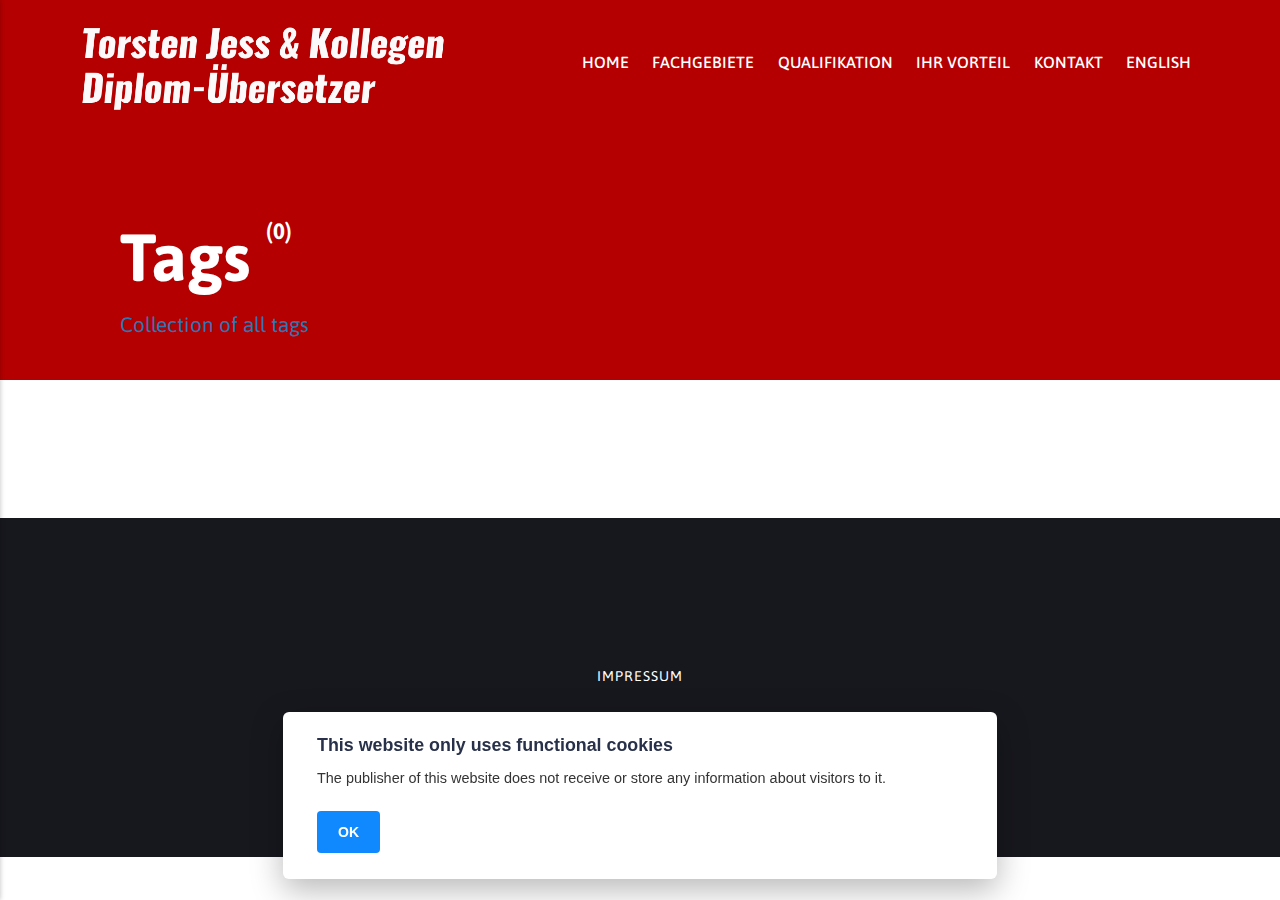
==== tags/index.html @ 572be4d6 "Updated from Publii" ====
<!DOCTYPE html><html lang="en-us"><head><meta charset="utf-8"><meta http-equiv="X-UA-Compatible" content="IE=edge"><meta name="viewport" content="width=device-width,initial-scale=1"><title>All tags - YOUR TRANSLATOR | TORSTEN JESS | DEUTSCH</title><meta name="robots" content="noindex, follow"><meta name="generator" content="Publii Open-Source CMS for Static Site"><link rel="alternate" type="application/atom+xml" href="https://the-transcreators.github.io/your-translator/feed.xml"><link rel="alternate" type="application/json" href="https://the-transcreators.github.io/your-translator/feed.json"><meta property="og:title" content="YOUR TRANSLATOR | TORSTEN JESS | DEUTSCH"><meta property="og:image" content="https://the-transcreators.github.io/your-translator/media/website/logo4_de.png"><meta property="og:image:width" content="1666"><meta property="og:image:height" content="366"><meta property="og:site_name" content="YOUR TRANSLATOR | TORSTEN JESS | DEUTSCH"><meta property="og:description" content=""><meta property="og:url" content="https://the-transcreators.github.io/your-translator/tags/"><meta property="og:type" content="website"><link rel="shortcut icon" href="https://the-transcreators.github.io/your-translator/media/website/favicon-t-192.png" type="image/png"><link rel="preload" href="https://the-transcreators.github.io/your-translator/assets/dynamic/fonts/asap/asap.woff2" as="font" type="font/woff2" crossorigin><link rel="stylesheet" href="https://the-transcreators.github.io/your-translator/assets/css/style.css?v=62b24e3a5eb54966330beeec2709a591"><script type="application/ld+json">{"@context":"http://schema.org","@type":"Organization","name":"YOUR TRANSLATOR | TORSTEN JESS | DEUTSCH","logo":"https://the-transcreators.github.io/your-translator/media/website/logo4_de.png","url":"https://the-transcreators.github.io/your-translator/"}</script></head><body><div class="site-container"><header class="top" id="js-header"><a class="logo" href="https://the-transcreators.github.io/your-translator/"><img src="https://the-transcreators.github.io/your-translator/media/website/logo4_de.png" alt="YOUR TRANSLATOR | TORSTEN JESS | DEUTSCH" width="1666" height="366"></a><nav class="navbar js-navbar"><button class="navbar__toggle js-toggle" aria-label="Menu" aria-haspopup="true" aria-expanded="false"><span class="navbar__toggle-box"><span class="navbar__toggle-inner">Menu</span></span></button><ul class="navbar__menu"><li><a href="https://the-transcreators.github.io/your-translator/" target="_self">HOME</a></li><li><a href="https://the-transcreators.github.io/your-translator/fachgebiete.html" target="_self">FACHGEBIETE</a></li><li><a href="https://the-transcreators.github.io/your-translator/qualifikation.html" target="_self">QUALIFIKATION</a></li><li><a href="https://the-transcreators.github.io/your-translator/ihr-vorteil.html" target="_self">IHR VORTEIL</a></li><li><a href="https://the-transcreators.github.io/your-translator/kontakt.html" target="_self">KONTAKT</a></li><li><a href="http://your-translator.com/en" target="_self">ENGLISH</a></li></ul></nav></header><main><div class="hero"><header class="hero__content"><div class="wrapper"><h1>Tags <sup>(0)</sup></h1><p>Collection of all tags</p></div></header></div><div class="wrapper"><ul class="feed feed--grid"></ul></div></main><footer class="footer"><div class="footer__copyright"><p><a href="http://your-translator.com/impressum.html">IMPRESSUM</a></p><p><a href="mailto:torsten.jess@your-translator.com">torsten.jess@your-translator.com</a></p></div><button onclick="backToTopFunction()" id="backToTop" class="footer__bttop" aria-label="Back to top" title="Back to top"><svg><use xlink:href="https://the-transcreators.github.io/your-translator/assets/svg/svg-map.svg#toparrow"/></svg></button></footer></div><script>window.publiiThemeMenuConfig = {    
        mobileMenuMode: 'sidebar',
        animationSpeed: 300,
        submenuWidth: 'auto',
        doubleClickTime: 500,
        mobileMenuExpandableSubmenus: true, 
        relatedContainerForOverlayMenuSelector: '.top',
   };</script><script defer="defer" src="https://the-transcreators.github.io/your-translator/assets/js/scripts.min.js?v=6ca8b60e6534a3888de1205e82df8528"></script><script>var images = document.querySelectorAll('img[loading]');

        for (var i = 0; i < images.length; i++) {
            if (images[i].complete) {
                images[i].classList.add('is-loaded');
            } else {
                images[i].addEventListener('load', function () {
                    this.classList.add('is-loaded');
                }, false);
            }
        }</script><div class="pcb" data-behaviour="link" data-behaviour-link="#cookie-settings" data-revision="1" data-config-ttl="90" data-debug-mode="false"><div role="dialog" aria-modal="true" aria-hidden="true" aria-labelledby="pcb-title" aria-describedby="pcb-txt" class="pcb__banner"><div class="pcb__inner"><div id="pcb-title" role="heading" aria-level="2" class="pcb__title">This website only uses functional cookies</div><div id="pcb-txt" class="pcb__txt">The publisher of this website does not receive or store any information about visitors to it.</div><div class="pcb__buttons"><button type="button" class="pcb__btn pcb__btn--solid pcb__btn--accept">OK</button></div></div></div></div><script>(function(win) {
    if (!document.querySelector('.pcb')) {
        return;
    }

    var cbConfig = {
        behaviour: document.querySelector('.pcb').getAttribute('data-behaviour'),
        behaviourLink: document.querySelector('.pcb').getAttribute('data-behaviour-link'),
        revision: document.querySelector('.pcb').getAttribute('data-revision'),
        configTTL: parseInt(document.querySelector('.pcb').getAttribute('data-config-ttl'), 10),
        debugMode: document.querySelector('.pcb').getAttribute('data-debug-mode') === 'true',
        initialState: null,
        previouslyAccepted: []
    };

    var cbUI = {
        wrapper: document.querySelector('.pcb'),
        banner: {
            element: null,
            btnAccept: null,
            btnReject: null,
            btnConfigure: null
        },
        popup: {
            element: null,
            btnClose: null,
            btnSave: null,
            btnAccept: null,
            btnReject: null,
            checkboxes: null,
        },
        overlay: null,
        badge: null,
        blockedScripts: document.querySelectorAll('script[type^="gdpr-blocker/"]'),
        triggerLinks: cbConfig.behaviourLink ? document.querySelectorAll('a[href*="' + cbConfig.behaviourLink + '"]') : null
    };

    function initUI () {
        // setup banner elements
        cbUI.banner.element = cbUI.wrapper.querySelector('.pcb__banner');
        cbUI.banner.btnAccept = cbUI.banner.element.querySelector('.pcb__btn--accept');
        cbUI.banner.btnReject = cbUI.banner.element.querySelector('.pcb__btn--reject');
        cbUI.banner.btnConfigure = cbUI.banner.element.querySelector('.pcb__btn--configure');

        // setup popup elements
        if (cbUI.wrapper.querySelector('.pcb__popup')) {
            cbUI.popup.element = cbUI.wrapper.querySelector('.pcb__popup');
            cbUI.popup.btnClose = cbUI.wrapper.querySelector('.pcb__popup__close');
            cbUI.popup.btnSave = cbUI.popup.element.querySelector('.pcb__btn--save');
            cbUI.popup.btnAccept = cbUI.popup.element.querySelector('.pcb__btn--accept');
            cbUI.popup.btnReject = cbUI.popup.element.querySelector('.pcb__btn--reject');
            cbUI.popup.checkboxes = cbUI.popup.element.querySelector('input[type="checkbox"]');
            // setup overlay
            cbUI.overlay = cbUI.wrapper.querySelector('.pcb__overlay');
        }

        cbUI.badge = cbUI.wrapper.querySelector('.pcb__badge');

        if (cbConfig.behaviour.indexOf('link') > -1) {
            for (var i = 0; i < cbUI.triggerLinks.length; i++) {
                cbUI.triggerLinks[i].addEventListener('click', function(e) {
                    e.preventDefault();
                    showBannerOrPopup();
                });
            }
        }
    }

    function initState () {
        var lsKeyName = getConfigName();
        var currentConfig = localStorage.getItem(lsKeyName);
        var configIsFresh = checkIfConfigIsFresh();

        if (!configIsFresh || currentConfig === null) {
            if (cbConfig.debugMode) {
                console.log('🍪 Config not found, or configuration expired');
            }

            showBanner();
        } else if (typeof currentConfig === 'string') {
            if (cbConfig.debugMode) {
                console.log('🍪 Config founded');
            }

            showBadge();

            if (cbUI.popup.element) {
                var allowedGroups = currentConfig.split(',');
                var checkedCheckboxes = cbUI.popup.element.querySelectorAll('input[type="checkbox"]:checked');

                for (var j = 0; j < checkedCheckboxes.length; j++) {
                    var name = checkedCheckboxes[j].getAttribute('data-group-name');

                    if (name && name !== '-' && allowedGroups.indexOf(name) === -1) {
                        checkedCheckboxes[j].checked = false;
                    }
                }

                for (var i = 0; i < allowedGroups.length; i++) {
                    var checkbox = cbUI.popup.element.querySelector('input[type="checkbox"][data-group-name="' + allowedGroups[i] + '"]');

                    if (checkbox) {
                        checkbox.checked = true;
                    }

                    allowCookieGroup(allowedGroups[i]);
                }
            }
        }

        setTimeout(function () {
            cbConfig.initialState = getInitialStateOfConsents();
        }, 0);
    }

    function checkIfConfigIsFresh () {
        var lastConfigSave = localStorage.getItem('publii-gdpr-cookies-config-save-date');

        if (lastConfigSave === null) {
            return false;
        }

        lastConfigSave = parseInt(lastConfigSave, 10);

        if (lastConfigSave === 0) {
            return true;
        }

        if (+new Date() - lastConfigSave < cbConfig.configTTL * 24 * 60 * 60 * 1000) {
            return true;
        }

        return false;
    }

    function initBannerEvents () {
        cbUI.banner.btnAccept.addEventListener('click', function (e) {
            e.preventDefault();
            acceptAllCookies('banner');
            showBadge();
        }, false);

        if (cbUI.banner.btnReject) {
            cbUI.banner.btnReject.addEventListener('click', function (e) {
                e.preventDefault();
                rejectAllCookies();
                showBadge();
            }, false);
        }

        if (cbUI.banner.btnConfigure) {
            cbUI.banner.btnConfigure.addEventListener('click', function (e) {
                e.preventDefault();
                hideBanner();
                showAdvancedPopup();
                showBadge();
            }, false);
        }
    }

    function initPopupEvents () {
        if (!cbUI.popup.element) {
            return;
        }

        cbUI.overlay.addEventListener('click', function (e) {
            hideAdvancedPopup();
        }, false);

        cbUI.popup.element.addEventListener('click', function (e) {
            e.stopPropagation();
        }, false);

        cbUI.popup.btnAccept.addEventListener('click', function (e) {
            e.preventDefault();
            acceptAllCookies('popup');
        }, false);

        cbUI.popup.btnReject.addEventListener('click', function (e) {
            e.preventDefault();
            rejectAllCookies();
        }, false);

        cbUI.popup.btnSave.addEventListener('click', function (e) {
            e.preventDefault();
            saveConfiguration();
        }, false);

        cbUI.popup.btnClose.addEventListener('click', function (e) {
            e.preventDefault();
            hideAdvancedPopup();
        }, false);
    }

    function initBadgeEvents () {
        if (!cbUI.badge) {
            return;
        }

        cbUI.badge.addEventListener('click', function (e) {
            showBannerOrPopup();
        }, false);
    }

    initUI();
    initState();
    initBannerEvents();
    initPopupEvents();
    initBadgeEvents();

    /**
     * API
     */
    function addScript (src, inline) {
        var newScript = document.createElement('script');

        if (src) {
            newScript.setAttribute('src', src);
        }

        if (inline) {
            newScript.text = inline;
        }

        document.body.appendChild(newScript);
    }

    function allowCookieGroup (allowedGroup) {
        var scripts = document.querySelectorAll('script[type="gdpr-blocker/' + allowedGroup + '"]');
        cbConfig.previouslyAccepted.push(allowedGroup);
    
        for (var j = 0; j < scripts.length; j++) {
            addScript(scripts[j].src, scripts[j].text);
        }

        var groupEvent = new Event('publii-cookie-banner-unblock-' + allowedGroup);
        document.body.dispatchEvent(groupEvent);
        unlockEmbeds(allowedGroup);

        if (cbConfig.debugMode) {
            console.log('🍪 Allowed group: ' + allowedGroup);
        }
    }

    function showBannerOrPopup () {
        if (cbUI.popup.element) {
            showAdvancedPopup();
        } else {
            showBanner();
        }
    }

    function showAdvancedPopup () {
        cbUI.popup.element.classList.add('is-visible');
        cbUI.overlay.classList.add('is-visible');
        cbUI.popup.element.setAttribute('aria-hidden', 'false');
        cbUI.overlay.setAttribute('aria-hidden', 'false');
    }

    function hideAdvancedPopup () {
        cbUI.popup.element.classList.remove('is-visible');
        cbUI.overlay.classList.remove('is-visible');
        cbUI.popup.element.setAttribute('aria-hidden', 'true');
        cbUI.overlay.setAttribute('aria-hidden', 'true');
    }

    function showBanner () {
        cbUI.banner.element.classList.add('is-visible');
        cbUI.banner.element.setAttribute('aria-hidden', 'false');
    }

    function hideBanner () {
        cbUI.banner.element.classList.remove('is-visible');
        cbUI.banner.element.setAttribute('aria-hidden', 'true');
    }

    function showBadge () {
        if (!cbUI.badge) {
            return;
        }

        cbUI.badge.classList.add('is-visible');
        cbUI.badge.setAttribute('aria-hidden', 'false');
    }

    function getConfigName () {
        var lsKeyName = 'publii-gdpr-allowed-cookies';

        if (cbConfig.revision) {
            lsKeyName = lsKeyName + '-v' + parseInt(cbConfig.revision, 10);
        }

        return lsKeyName;
    }

    function storeConfiguration (allowedGroups) {
        var lsKeyName = getConfigName();
        var dataToStore = allowedGroups.join(',');
        localStorage.setItem(lsKeyName, dataToStore);

        if (cbConfig.configTTL === 0) {
            localStorage.setItem('publii-gdpr-cookies-config-save-date', 0);

            if (cbConfig.debugMode) {
                console.log('🍪 Store never expiring configuration');
            }
        } else {
            localStorage.setItem('publii-gdpr-cookies-config-save-date', +new Date());
        }
    }

    function getInitialStateOfConsents () {
        if (!cbUI.popup.element) {
            return [];
        }

        var checkedGroups = cbUI.popup.element.querySelectorAll('input[type="checkbox"]:checked');
        var groups = [];

        for (var i = 0; i < checkedGroups.length; i++) {
            var allowedGroup = checkedGroups[i].getAttribute('data-group-name');

            if (allowedGroup !== '') {
                groups.push(allowedGroup);
            }
        }

        if (cbConfig.debugMode) {
            console.log('🍪 Initial state: ' + groups.join(', '));
        }

        return groups;
    }

    function getCurrentStateOfConsents () {
        if (!cbUI.popup.element) {
            return [];
        }

        var checkedGroups = cbUI.popup.element.querySelectorAll('input[type="checkbox"]:checked');
        var groups = [];

        for (var i = 0; i < checkedGroups.length; i++) {
            var allowedGroup = checkedGroups[i].getAttribute('data-group-name');

            if (allowedGroup !== '') {
                groups.push(allowedGroup);
            }
        }

        if (cbConfig.debugMode) {
            console.log('🍪 State to save: ' + groups.join(', '));
        }

        return groups;
    }

    function getAllGroups () {
        if (!cbUI.popup.element) {
            return [];
        }

        var checkedGroups = cbUI.popup.element.querySelectorAll('input[type="checkbox"]');
        var groups = [];

        for (var i = 0; i < checkedGroups.length; i++) {
            var allowedGroup = checkedGroups[i].getAttribute('data-group-name');

            if (allowedGroup !== '') {
                groups.push(allowedGroup);
            }
        }

        return groups;
    }

    function acceptAllCookies (source) {
        var groupsToAccept = getAllGroups();
        storeConfiguration(groupsToAccept);

        for (var i = 0; i < groupsToAccept.length; i++) {
            var group = groupsToAccept[i];

            if (cbConfig.initialState.indexOf(group) > -1 || cbConfig.previouslyAccepted.indexOf(group) > -1) {
                if (cbConfig.debugMode) {
                    console.log('🍪 Skip previously activated group: ' + group);
                }

                continue;
            }

            allowCookieGroup(group);
        }

        if (cbUI.popup.element) {
            var checkboxesToCheck = cbUI.popup.element.querySelectorAll('input[type="checkbox"]');

            for (var j = 0; j < checkboxesToCheck.length; j++) {
                checkboxesToCheck[j].checked = true;
            }
        }

        if (cbConfig.debugMode) {
            console.log('🍪 Accept all cookies: ', groupsToAccept.join(', '));
        }

        if (source === 'popup') {
            hideAdvancedPopup();
        } else if (source === 'banner') {
            hideBanner();
        }
    }

    function rejectAllCookies () {
        if (cbConfig.debugMode) {
            console.log('🍪 Reject all cookies');
        }

        storeConfiguration([]);
        setTimeout(function () {
            window.location.reload();
        }, 100);
    }

    function saveConfiguration () {
        var groupsToAccept = getCurrentStateOfConsents();
        storeConfiguration(groupsToAccept);

        if (cbConfig.debugMode) {
            console.log('🍪 Save new config: ', groupsToAccept.join(', '));
        }

        if (reloadIsNeeded(groupsToAccept)) {
            setTimeout(function () {
                window.location.reload();
            }, 100);
            return;
        }

        for (var i = 0; i < groupsToAccept.length; i++) {
            var group = groupsToAccept[i];

            if (cbConfig.initialState.indexOf(group) > -1 || cbConfig.previouslyAccepted.indexOf(group) > -1) {
                if (cbConfig.debugMode) {
                    console.log('🍪 Skip previously activated group: ' + group);
                }

                continue;
            }

            allowCookieGroup(group);
        }

        hideAdvancedPopup();
    }

    function reloadIsNeeded (groupsToAccept) {
        // check if user rejected consent for initial groups
        var initialGroups = cbConfig.initialState;
        var previouslyAcceptedGroups = cbConfig.previouslyAccepted;
        var groupsToCheck = initialGroups.concat(previouslyAcceptedGroups);

        for (var i = 0; i < groupsToCheck.length; i++) {
            var groupToCheck = groupsToCheck[i];

            if (groupsToAccept.indexOf(groupToCheck) === -1) {
                if (cbConfig.debugMode) {
                    console.log('🍪 Reload is needed due lack of: ', groupToCheck);
                }

                return true;
            }
        }

        return false;
    }

    function unlockEmbeds (cookieGroup) {
        var iframesToUnlock = document.querySelectorAll('.pec-wrapper[data-consent-group-id="' + cookieGroup + '"]');

        for (var i = 0; i < iframesToUnlock.length; i++) {
            var iframeWrapper = iframesToUnlock[i];
            iframeWrapper.querySelector('.pec-overlay').classList.remove('is-active');
            iframeWrapper.querySelector('.pec-overlay').setAttribute('aria-hidden', 'true');
            var iframe = iframeWrapper.querySelector('iframe');
            iframe.setAttribute('src', iframe.getAttribute('data-consent-src'));
        }
    }

    win.publiiEmbedConsentGiven = function (cookieGroup) {
        // it will unlock embeds
        allowCookieGroup(cookieGroup);

        var checkbox = cbUI.popup.element.querySelector('input[type="checkbox"][data-group-name="' + cookieGroup + '"]');

        if (checkbox) {
            checkbox.checked = true;
        }

        var groupsToAccept = getCurrentStateOfConsents();
        storeConfiguration(groupsToAccept);

        if (cbConfig.debugMode) {
            console.log('🍪 Save new config: ', groupsToAccept.join(', '));
        }
    }
})(window);</script></body></html>
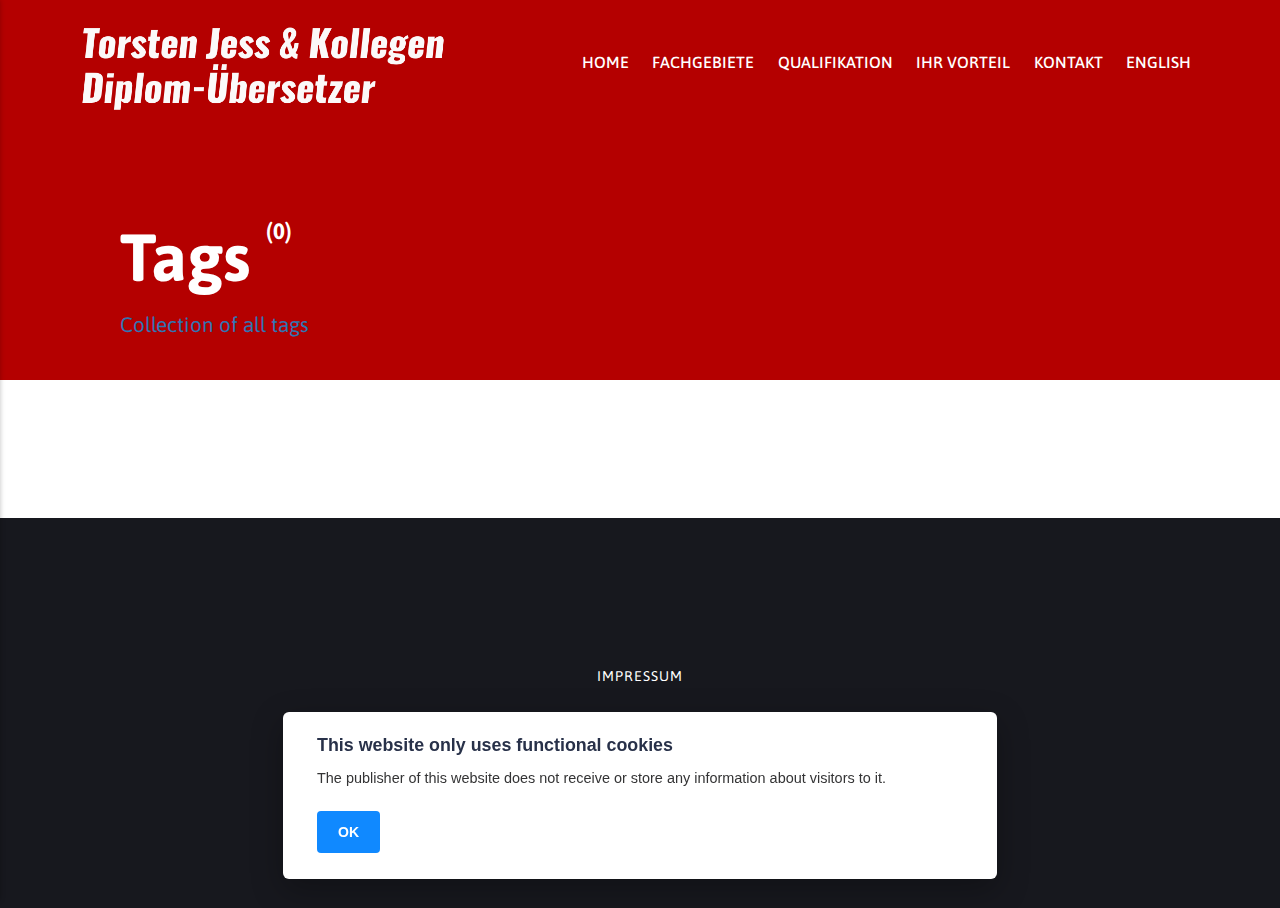
==== commit a4e623cc: "Updated from Publii" ====
--- a/tags/index.html
+++ b/tags/index.html
@@ -1,4 +1,4 @@
-<!DOCTYPE html><html lang="en-us"><head><meta charset="utf-8"><meta http-equiv="X-UA-Compatible" content="IE=edge"><meta name="viewport" content="width=device-width,initial-scale=1"><title>All tags - YOUR TRANSLATOR | TORSTEN JESS | DEUTSCH</title><meta name="robots" content="noindex, follow"><meta name="generator" content="Publii Open-Source CMS for Static Site"><link rel="alternate" type="application/atom+xml" href="https://the-transcreators.github.io/your-translator/feed.xml"><link rel="alternate" type="application/json" href="https://the-transcreators.github.io/your-translator/feed.json"><meta property="og:title" content="YOUR TRANSLATOR | TORSTEN JESS | DEUTSCH"><meta property="og:image" content="https://the-transcreators.github.io/your-translator/media/website/logo4_de.png"><meta property="og:image:width" content="1666"><meta property="og:image:height" content="366"><meta property="og:site_name" content="YOUR TRANSLATOR | TORSTEN JESS | DEUTSCH"><meta property="og:description" content=""><meta property="og:url" content="https://the-transcreators.github.io/your-translator/tags/"><meta property="og:type" content="website"><link rel="shortcut icon" href="https://the-transcreators.github.io/your-translator/media/website/favicon-t-192.png" type="image/png"><link rel="preload" href="https://the-transcreators.github.io/your-translator/assets/dynamic/fonts/asap/asap.woff2" as="font" type="font/woff2" crossorigin><link rel="stylesheet" href="https://the-transcreators.github.io/your-translator/assets/css/style.css?v=62b24e3a5eb54966330beeec2709a591"><script type="application/ld+json">{"@context":"http://schema.org","@type":"Organization","name":"YOUR TRANSLATOR | TORSTEN JESS | DEUTSCH","logo":"https://the-transcreators.github.io/your-translator/media/website/logo4_de.png","url":"https://the-transcreators.github.io/your-translator/"}</script></head><body><div class="site-container"><header class="top" id="js-header"><a class="logo" href="https://the-transcreators.github.io/your-translator/"><img src="https://the-transcreators.github.io/your-translator/media/website/logo4_de.png" alt="YOUR TRANSLATOR | TORSTEN JESS | DEUTSCH" width="1666" height="366"></a><nav class="navbar js-navbar"><button class="navbar__toggle js-toggle" aria-label="Menu" aria-haspopup="true" aria-expanded="false"><span class="navbar__toggle-box"><span class="navbar__toggle-inner">Menu</span></span></button><ul class="navbar__menu"><li><a href="https://the-transcreators.github.io/your-translator/" target="_self">HOME</a></li><li><a href="https://the-transcreators.github.io/your-translator/fachgebiete.html" target="_self">FACHGEBIETE</a></li><li><a href="https://the-transcreators.github.io/your-translator/qualifikation.html" target="_self">QUALIFIKATION</a></li><li><a href="https://the-transcreators.github.io/your-translator/ihr-vorteil.html" target="_self">IHR VORTEIL</a></li><li><a href="https://the-transcreators.github.io/your-translator/kontakt.html" target="_self">KONTAKT</a></li><li><a href="http://your-translator.com/en" target="_self">ENGLISH</a></li></ul></nav></header><main><div class="hero"><header class="hero__content"><div class="wrapper"><h1>Tags <sup>(0)</sup></h1><p>Collection of all tags</p></div></header></div><div class="wrapper"><ul class="feed feed--grid"></ul></div></main><footer class="footer"><div class="footer__copyright"><p><a href="http://your-translator.com/impressum.html">IMPRESSUM</a></p><p><a href="mailto:torsten.jess@your-translator.com">torsten.jess@your-translator.com</a></p></div><button onclick="backToTopFunction()" id="backToTop" class="footer__bttop" aria-label="Back to top" title="Back to top"><svg><use xlink:href="https://the-transcreators.github.io/your-translator/assets/svg/svg-map.svg#toparrow"/></svg></button></footer></div><script>window.publiiThemeMenuConfig = {    
+<!DOCTYPE html><html lang="en-us"><head><meta charset="utf-8"><meta http-equiv="X-UA-Compatible" content="IE=edge"><meta name="viewport" content="width=device-width,initial-scale=1"><title>All tags - YOUR TRANSLATOR | TORSTEN JESS | DEUTSCH</title><meta name="robots" content="noindex, follow"><meta name="generator" content="Publii Open-Source CMS for Static Site"><link rel="alternate" type="application/atom+xml" href="https://the-transcreators.github.io/your-translator/feed.xml"><link rel="alternate" type="application/json" href="https://the-transcreators.github.io/your-translator/feed.json"><meta property="og:title" content="YOUR TRANSLATOR | TORSTEN JESS | DEUTSCH"><meta property="og:image" content="https://the-transcreators.github.io/your-translator/media/website/logo4_de.png"><meta property="og:image:width" content="1666"><meta property="og:image:height" content="366"><meta property="og:site_name" content="YOUR TRANSLATOR | TORSTEN JESS | DEUTSCH"><meta property="og:description" content=""><meta property="og:url" content="https://the-transcreators.github.io/your-translator/tags/"><meta property="og:type" content="website"><link rel="shortcut icon" href="https://the-transcreators.github.io/your-translator/media/website/favicon-t-192.png" type="image/png"><link rel="preload" href="https://the-transcreators.github.io/your-translator/assets/dynamic/fonts/asap/asap.woff2" as="font" type="font/woff2" crossorigin><link rel="stylesheet" href="https://the-transcreators.github.io/your-translator/assets/css/style.css?v=62b24e3a5eb54966330beeec2709a591"><script type="application/ld+json">{"@context":"http://schema.org","@type":"Organization","name":"YOUR TRANSLATOR | TORSTEN JESS | DEUTSCH","logo":"https://the-transcreators.github.io/your-translator/media/website/logo4_de.png","url":"https://the-transcreators.github.io/your-translator/"}</script></head><body><div class="site-container"><header class="top" id="js-header"><a class="logo" href="https://the-transcreators.github.io/your-translator/"><img src="https://the-transcreators.github.io/your-translator/media/website/logo4_de.png" alt="YOUR TRANSLATOR | TORSTEN JESS | DEUTSCH" width="1666" height="366"></a><nav class="navbar js-navbar"><button class="navbar__toggle js-toggle" aria-label="Menu" aria-haspopup="true" aria-expanded="false"><span class="navbar__toggle-box"><span class="navbar__toggle-inner">Menu</span></span></button><ul class="navbar__menu"><li><a href="https://the-transcreators.github.io/your-translator/" target="_self">HOME</a></li><li><a href="https://the-transcreators.github.io/your-translator/fachgebiete.html" target="_self">FACHGEBIETE</a></li><li><a href="https://the-transcreators.github.io/your-translator/qualifikation.html" target="_self">QUALIFIKATION</a></li><li><a href="https://the-transcreators.github.io/your-translator/ihr-vorteil.html" target="_self">IHR VORTEIL</a></li><li><a href="https://the-transcreators.github.io/your-translator/kontakt.html" target="_self">KONTAKT</a></li><li><a href="http://your-translator.com/en" target="_self">ENGLISH</a></li></ul></nav></header><main><div class="hero"><header class="hero__content"><div class="wrapper"><h1>Tags <sup>(0)</sup></h1><p>Collection of all tags</p></div></header></div><div class="wrapper"><ul class="feed feed--grid"></ul></div></main><footer class="footer"><div class="footer__copyright"><p><a href="http://your-translator.com/impressum.html">IMPRESSUM</a></p><p><a href="https://the-transcreators.github.io/your-translator/impressum.html">IMPRESSUM</a></p><p><a href="mailto:torsten.jess@your-translator.com">torsten.jess@your-translator.com</a></p></div><button onclick="backToTopFunction()" id="backToTop" class="footer__bttop" aria-label="Back to top" title="Back to top"><svg><use xlink:href="https://the-transcreators.github.io/your-translator/assets/svg/svg-map.svg#toparrow"/></svg></button></footer></div><script>window.publiiThemeMenuConfig = {    
         mobileMenuMode: 'sidebar',
         animationSpeed: 300,
         submenuWidth: 'auto',
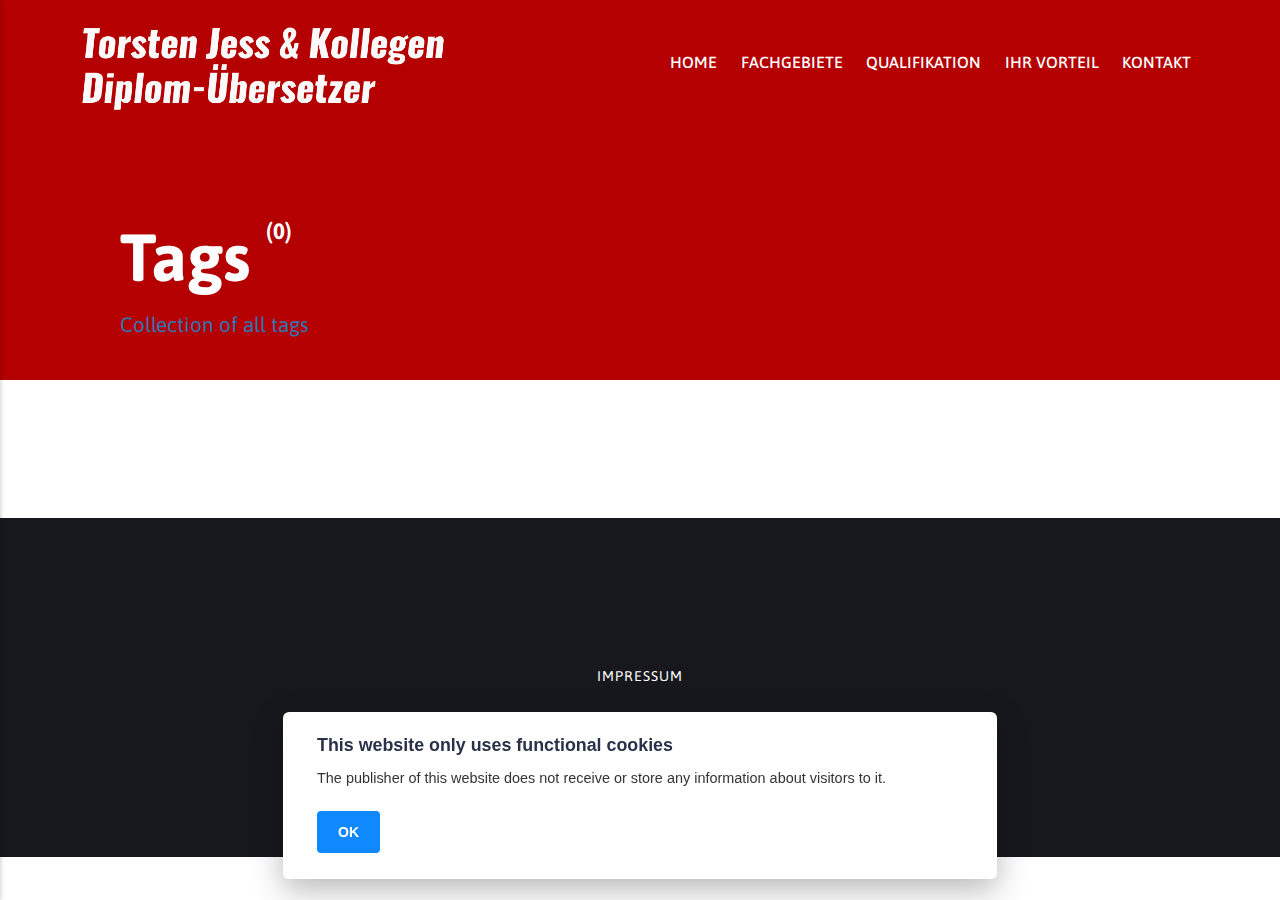
==== commit 236cd4a2: "Updated from Publii" ====
--- a/tags/index.html
+++ b/tags/index.html
@@ -1,4 +1,4 @@
-<!DOCTYPE html><html lang="en-us"><head><meta charset="utf-8"><meta http-equiv="X-UA-Compatible" content="IE=edge"><meta name="viewport" content="width=device-width,initial-scale=1"><title>All tags - YOUR TRANSLATOR | TORSTEN JESS | DEUTSCH</title><meta name="robots" content="noindex, follow"><meta name="generator" content="Publii Open-Source CMS for Static Site"><link rel="alternate" type="application/atom+xml" href="https://the-transcreators.github.io/your-translator/feed.xml"><link rel="alternate" type="application/json" href="https://the-transcreators.github.io/your-translator/feed.json"><meta property="og:title" content="YOUR TRANSLATOR | TORSTEN JESS | DEUTSCH"><meta property="og:image" content="https://the-transcreators.github.io/your-translator/media/website/logo4_de.png"><meta property="og:image:width" content="1666"><meta property="og:image:height" content="366"><meta property="og:site_name" content="YOUR TRANSLATOR | TORSTEN JESS | DEUTSCH"><meta property="og:description" content=""><meta property="og:url" content="https://the-transcreators.github.io/your-translator/tags/"><meta property="og:type" content="website"><link rel="shortcut icon" href="https://the-transcreators.github.io/your-translator/media/website/favicon-t-192.png" type="image/png"><link rel="preload" href="https://the-transcreators.github.io/your-translator/assets/dynamic/fonts/asap/asap.woff2" as="font" type="font/woff2" crossorigin><link rel="stylesheet" href="https://the-transcreators.github.io/your-translator/assets/css/style.css?v=62b24e3a5eb54966330beeec2709a591"><script type="application/ld+json">{"@context":"http://schema.org","@type":"Organization","name":"YOUR TRANSLATOR | TORSTEN JESS | DEUTSCH","logo":"https://the-transcreators.github.io/your-translator/media/website/logo4_de.png","url":"https://the-transcreators.github.io/your-translator/"}</script></head><body><div class="site-container"><header class="top" id="js-header"><a class="logo" href="https://the-transcreators.github.io/your-translator/"><img src="https://the-transcreators.github.io/your-translator/media/website/logo4_de.png" alt="YOUR TRANSLATOR | TORSTEN JESS | DEUTSCH" width="1666" height="366"></a><nav class="navbar js-navbar"><button class="navbar__toggle js-toggle" aria-label="Menu" aria-haspopup="true" aria-expanded="false"><span class="navbar__toggle-box"><span class="navbar__toggle-inner">Menu</span></span></button><ul class="navbar__menu"><li><a href="https://the-transcreators.github.io/your-translator/" target="_self">HOME</a></li><li><a href="https://the-transcreators.github.io/your-translator/fachgebiete.html" target="_self">FACHGEBIETE</a></li><li><a href="https://the-transcreators.github.io/your-translator/qualifikation.html" target="_self">QUALIFIKATION</a></li><li><a href="https://the-transcreators.github.io/your-translator/ihr-vorteil.html" target="_self">IHR VORTEIL</a></li><li><a href="https://the-transcreators.github.io/your-translator/kontakt.html" target="_self">KONTAKT</a></li><li><a href="http://your-translator.com/en" target="_self">ENGLISH</a></li></ul></nav></header><main><div class="hero"><header class="hero__content"><div class="wrapper"><h1>Tags <sup>(0)</sup></h1><p>Collection of all tags</p></div></header></div><div class="wrapper"><ul class="feed feed--grid"></ul></div></main><footer class="footer"><div class="footer__copyright"><p><a href="http://your-translator.com/impressum.html">IMPRESSUM</a></p><p><a href="https://the-transcreators.github.io/your-translator/impressum.html">IMPRESSUM</a></p><p><a href="mailto:torsten.jess@your-translator.com">torsten.jess@your-translator.com</a></p></div><button onclick="backToTopFunction()" id="backToTop" class="footer__bttop" aria-label="Back to top" title="Back to top"><svg><use xlink:href="https://the-transcreators.github.io/your-translator/assets/svg/svg-map.svg#toparrow"/></svg></button></footer></div><script>window.publiiThemeMenuConfig = {    
+<!DOCTYPE html><html lang="en-us"><head><meta charset="utf-8"><meta http-equiv="X-UA-Compatible" content="IE=edge"><meta name="viewport" content="width=device-width,initial-scale=1"><title>All tags - YOUR TRANSLATOR | TORSTEN JESS | DEUTSCH</title><meta name="robots" content="noindex, follow"><meta name="generator" content="Publii Open-Source CMS for Static Site"><link rel="alternate" type="application/atom+xml" href="https://the-transcreators.github.io/your-translator/feed.xml"><link rel="alternate" type="application/json" href="https://the-transcreators.github.io/your-translator/feed.json"><meta property="og:title" content="YOUR TRANSLATOR | TORSTEN JESS | DEUTSCH"><meta property="og:image" content="https://the-transcreators.github.io/your-translator/media/website/logo4_de.png"><meta property="og:image:width" content="1666"><meta property="og:image:height" content="366"><meta property="og:site_name" content="YOUR TRANSLATOR | TORSTEN JESS | DEUTSCH"><meta property="og:description" content=""><meta property="og:url" content="https://the-transcreators.github.io/your-translator/tags/"><meta property="og:type" content="website"><link rel="shortcut icon" href="https://the-transcreators.github.io/your-translator/media/website/favicon-t-192.png" type="image/png"><link rel="preload" href="https://the-transcreators.github.io/your-translator/assets/dynamic/fonts/asap/asap.woff2" as="font" type="font/woff2" crossorigin><link rel="stylesheet" href="https://the-transcreators.github.io/your-translator/assets/css/style.css?v=62b24e3a5eb54966330beeec2709a591"><script type="application/ld+json">{"@context":"http://schema.org","@type":"Organization","name":"YOUR TRANSLATOR | TORSTEN JESS | DEUTSCH","logo":"https://the-transcreators.github.io/your-translator/media/website/logo4_de.png","url":"https://the-transcreators.github.io/your-translator/"}</script></head><body><div class="site-container"><header class="top" id="js-header"><a class="logo" href="https://the-transcreators.github.io/your-translator/"><img src="https://the-transcreators.github.io/your-translator/media/website/logo4_de.png" alt="YOUR TRANSLATOR | TORSTEN JESS | DEUTSCH" width="1666" height="366"></a><nav class="navbar js-navbar"><button class="navbar__toggle js-toggle" aria-label="Menu" aria-haspopup="true" aria-expanded="false"><span class="navbar__toggle-box"><span class="navbar__toggle-inner">Menu</span></span></button><ul class="navbar__menu"><li><a href="https://the-transcreators.github.io/your-translator/" target="_self">HOME</a></li><li><a href="https://the-transcreators.github.io/your-translator/fachgebiete.html" target="_self">FACHGEBIETE</a></li><li><a href="https://the-transcreators.github.io/your-translator/qualifikation.html" target="_self">QUALIFIKATION</a></li><li><a href="https://the-transcreators.github.io/your-translator/ihr-vorteil.html" target="_self">IHR VORTEIL</a></li><li><a href="https://the-transcreators.github.io/your-translator/kontakt.html" target="_self">KONTAKT</a></li></ul></nav></header><main><div class="hero"><header class="hero__content"><div class="wrapper"><h1>Tags <sup>(0)</sup></h1><p>Collection of all tags</p></div></header></div><div class="wrapper"><ul class="feed feed--grid"></ul></div></main><footer class="footer"><div class="footer__copyright"><p><a href="https://the-transcreators.github.io/your-translator/impressum.html">IMPRESSUM</a></p><p><a href="mailto:torsten.jess@your-translator.com">torsten.jess@your-translator.com</a></p></div><button onclick="backToTopFunction()" id="backToTop" class="footer__bttop" aria-label="Back to top" title="Back to top"><svg><use xlink:href="https://the-transcreators.github.io/your-translator/assets/svg/svg-map.svg#toparrow"/></svg></button></footer></div><script>window.publiiThemeMenuConfig = {    
         mobileMenuMode: 'sidebar',
         animationSpeed: 300,
         submenuWidth: 'auto',
